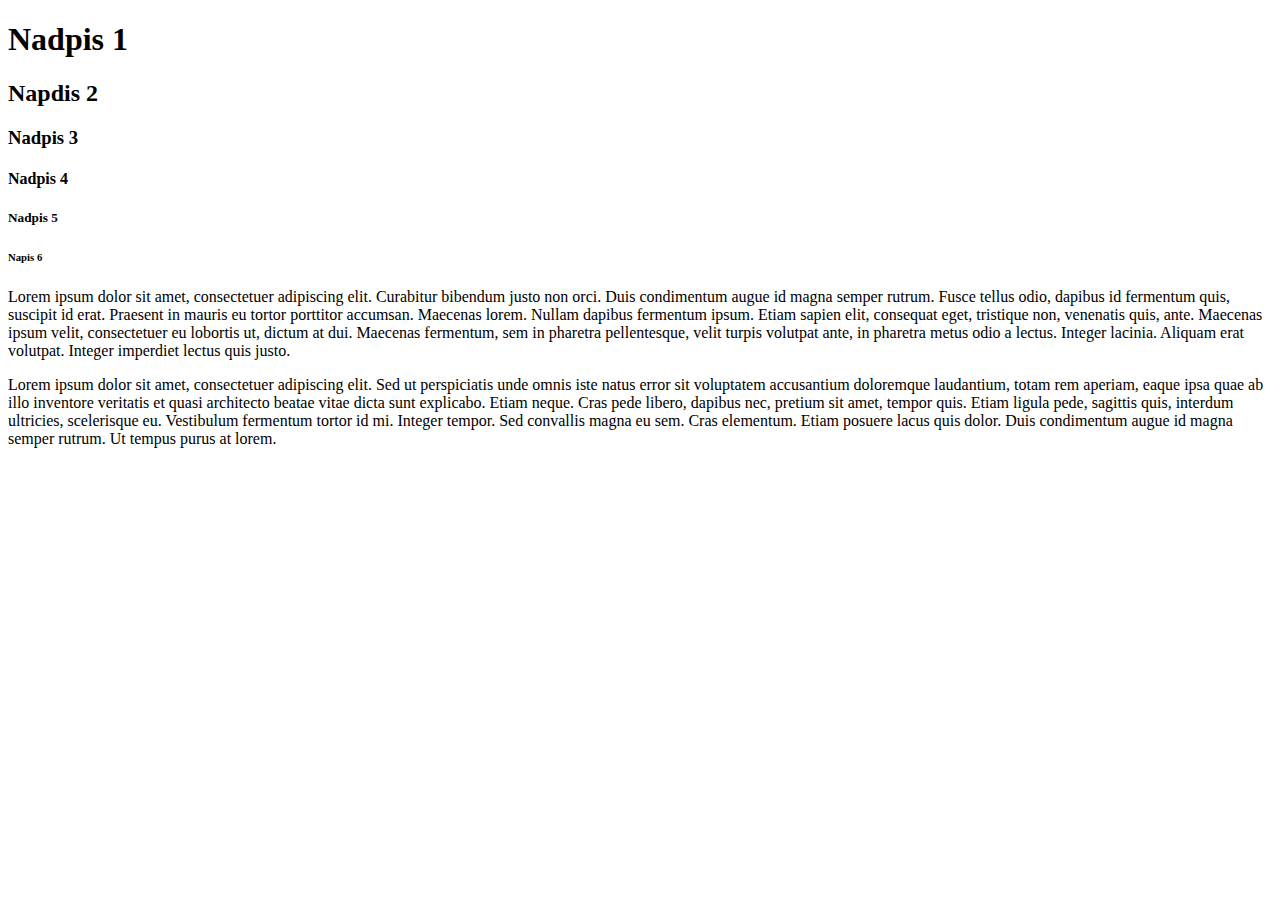
==== html-1.html @ ec97d99c "samostatná práce" ====
<!DOCTYPE html>
<html lang="en">
<head>
    <meta charset="UTF-8">
    <meta http-equiv="X-UA-Compatible" content="IE=edge">
    <meta name="viewport" content="width=device-width, initial-scale=1.0">
    <title>Samostatná práce</title>
</head>
<body>
    <h1>Nadpis 1</h1>
    <h2>Napdis 2</h2>
    <h3>Nadpis 3</h3>
    <h4>Nadpis 4</h4>
    <h5>Nadpis 5</h5>
    <h6>Napis 6</h6>
    <p>Lorem ipsum dolor sit amet, consectetuer adipiscing elit. Curabitur bibendum justo non orci. Duis condimentum augue id magna semper rutrum. Fusce tellus odio, dapibus id fermentum quis, suscipit id erat. Praesent in mauris eu tortor porttitor accumsan. Maecenas lorem. Nullam dapibus fermentum ipsum. Etiam sapien elit, consequat eget, tristique non, venenatis quis, ante. Maecenas ipsum velit, consectetuer eu lobortis ut, dictum at dui. Maecenas fermentum, sem in pharetra pellentesque, velit turpis volutpat ante, in pharetra metus odio a lectus. Integer lacinia. Aliquam erat volutpat. Integer imperdiet lectus quis justo.   
    </p>
    <p>Lorem ipsum dolor sit amet, consectetuer adipiscing elit. Sed ut perspiciatis unde omnis iste natus error sit voluptatem accusantium doloremque laudantium, totam rem aperiam, eaque ipsa quae ab illo inventore veritatis et quasi architecto beatae vitae dicta sunt explicabo. Etiam neque. Cras pede libero, dapibus nec, pretium sit amet, tempor quis. Etiam ligula pede, sagittis quis, interdum ultricies, scelerisque eu. Vestibulum fermentum tortor id mi. Integer tempor. Sed convallis magna eu sem. Cras elementum. Etiam posuere lacus quis dolor. Duis condimentum augue id magna semper rutrum. Ut tempus purus at lorem.
    </p>

</body>
</html>
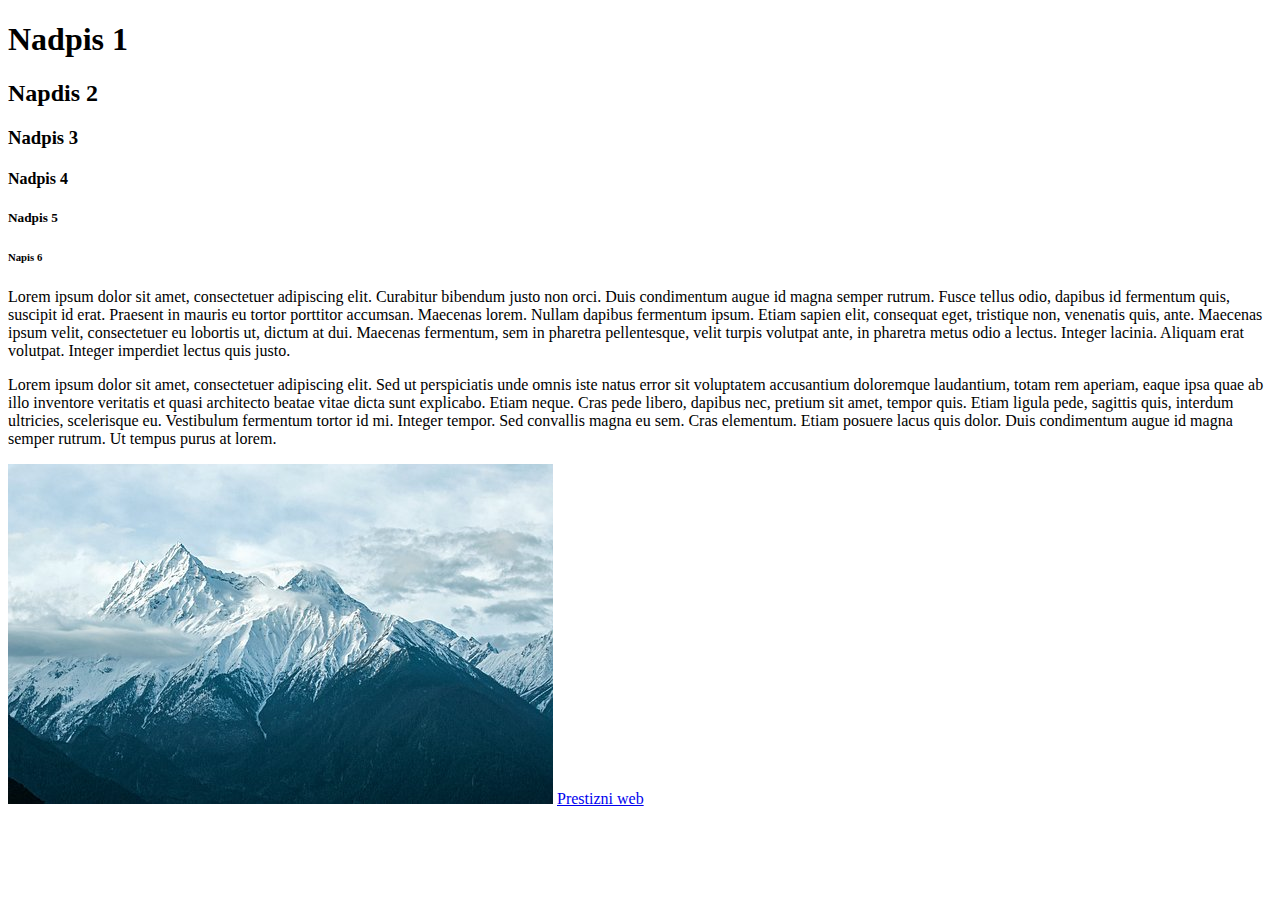
==== commit 63d429ef: "Samostudium" ====
--- a/html-1.html
+++ b/html-1.html
@@ -17,6 +17,8 @@
     </p>
     <p>Lorem ipsum dolor sit amet, consectetuer adipiscing elit. Sed ut perspiciatis unde omnis iste natus error sit voluptatem accusantium doloremque laudantium, totam rem aperiam, eaque ipsa quae ab illo inventore veritatis et quasi architecto beatae vitae dicta sunt explicabo. Etiam neque. Cras pede libero, dapibus nec, pretium sit amet, tempor quis. Etiam ligula pede, sagittis quis, interdum ultricies, scelerisque eu. Vestibulum fermentum tortor id mi. Integer tempor. Sed convallis magna eu sem. Cras elementum. Etiam posuere lacus quis dolor. Duis condimentum augue id magna semper rutrum. Ut tempus purus at lorem.
     </p>
+    <img src="tibet-7157189__340.jpg" alt="hory">
+    <a href="https://www.ssps.cz/">Prestizni web</a>
 
 </body>
 </html>